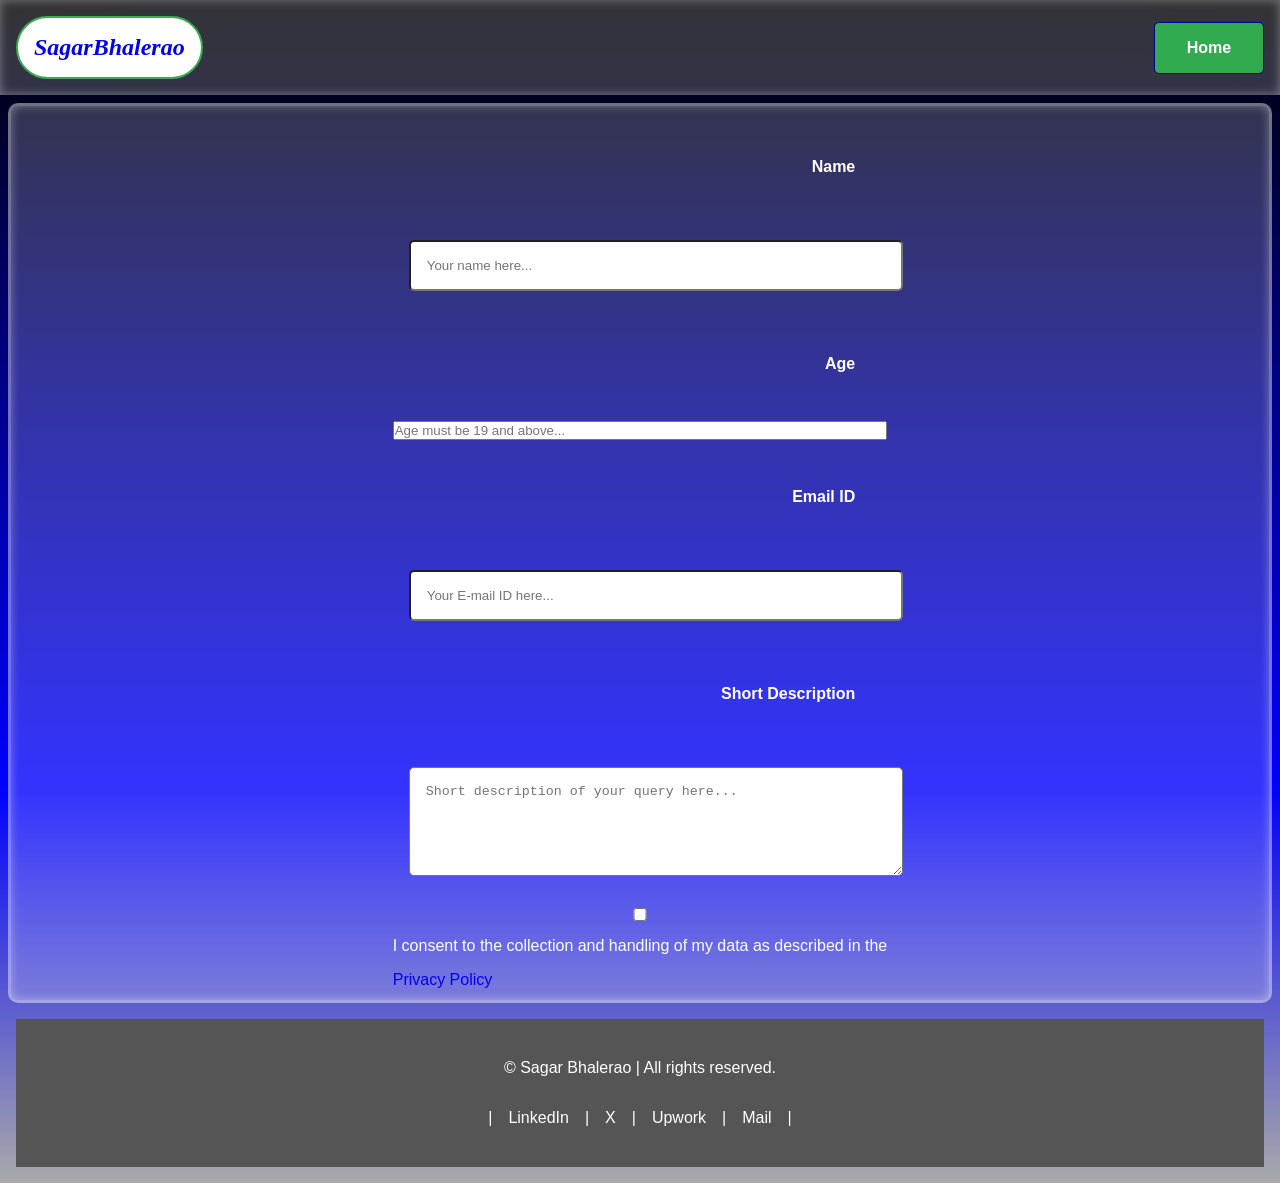
==== contact.html @ 94b67525 "updated" ====
<!DOCTYPE html>
<html lang="en">

<head>
    <meta charset="UTF-8">
    <meta name="viewport" content="width=device-width, initial-scale=1">
    <title>SagarBhalerao | Full stack web developer</title>
    <link rel="stylesheet" href="index.css">
</head>

<body>
    <div class="nav-bar">
        <div class="logo"><a href="index.html">SagarBhalerao</a></div>
        <div class="cta"><a href="index.html">Home</a></div>
    </div>
    <div class="hero-container" action="" method="post">
        <h2>Book Appointment</h2>
        <form class="form">
            <lable for="name" class="name">Name</lable>
            <input type="text" name="name" id="name" class="input-field" placeholder="Your name here..." required />
            <lable for="age" class="name">Age</lable>
            <input type="number" class="input-field" placeholder="Age must be 19 and above..." required />
            <lable for="email" class="name">Email ID</lable>
            <input type="email" name="email" id="email" class="input-field" placeholder="Your E-mail ID here..." required />
            <lable for="description" class="name">Short Description</lable>
            <textarea type="text" name="description" id="description" class="text-field" rows="5" cols="40" placeholder="Short description of your query here..." required></textarea>
            <input type="checkbox" name="checkbox" class="checkbox" required>I consent to the collection and handling of my data as described in the <a href="index.html" target="_blank">Privacy Policy</a></checkbox>
            <button id="cta submit">Submit</button>
        </form>
    </div>
</body>
<footer class="footer">
    <div class="footer-container">
        <div class="footer-info">
            <p>&copy Sagar Bhalerao | All rights reserved.</p>
        </div>
        <div class="footer-nav">
            <ul class="footer-ul">
                <li>|</li>
                <li><a href="index.html">LinkedIn</a></li>
                <li>|</li>
                <li><a href="index.html">X</a></li>
                <li>|</li>
                <li><a href="https://www.upwork.com/freelancers/~019527be1a59a725f2">Upwork</a></li>
                <li>|</li>
                <li><a href="index.html">Mail</a></li>
                <li>|</li>
            </ul>
        </div>
    </div>
</footer>

</html>
---- index.css ----
:root {
    --secondary-color: #fff;
    --primary-color: #000;
    --ftc-color: #555;
    --primary-logo: rgb(0, 0, 156);
    --primary-text: rgb(50, 170, 80);
    --primary-font: Arial, Helvetica, sans-serif;
    --primary-size: 1rem;
    --secondary-size: 3rem;
    --third-size: 1.5rem;
    --forth-size: 2rem;
    --fifth-size: 0.5rem;
    --primary-border: 1px solid #000;
    --secondary-border: 1px solid rgb(0, 0, 156);
    --third-border: 2px solid rgba(50, 170, 80);
    --forth-border: 1px solid #fff;
    --fifth-border: 3px solid hsl(0, 0%, 100%, 0.3);
    --primary-radius: 1rem;
    --blur: 2px;
    --glass: hsl(0, 0%, 100%, 0.2);
    --shadow: inset 0 0 8px 1px hsl(0, 0%, 100%, 0.3);
    --line: 3px solid #fff;
}
* {
    margin: 0;
    padding: 0;
    box-sizing: border-box;
}
html {
    display: flex;
    flex-direction: column;
    justify-content: center;
    align-items: center;
}
html body {
    font-family: var(--primary-font);
    color: var(--secondary-color);
    height: 100%;
    width: 100%;
}
body {
    background:linear-gradient(to bottom, black, darkblue, blue, darkgrey);
    flex: 1;
}
.nav-bar {
    display: flex;
    justify-content:space-between;
    align-items: center;
    flex-direction: center;
    position: sticky;
    top: 0;
    width: 100vw;
    z-index: 1000;
    backdrop-filter: blur(90px);
    -webkit-backdrop-filter: blur(90px);
    background: var(--glass);
    box-shadow: var(--shadow);
}
.logo {
    font-size: 24px;
    font-weight: 700;
    border-radius: 70px;
    text-align: center;
    background: #fff;
    border: 2px solid rgb(60, 170, 80);
    color: rgb(0, 0, 156);
    font-style: italic;
    font-family: cursive;
    margin: 16px;
    padding: 16px;
}
a {
    text-decoration: none;
}
.logo a:visited {
    color: var(--primary-logo);
}
.cta a:visited {
    color: var(--secondary-color);
}
.cta {
    background: var(--primary-text);
    color: var(--secondary-color);
    border-radius: 5px;
    text-align: center;
    border: var(--secondary-border);
    font-weight: bold;
    width: 110px;
    max-width: 100%;
    margin: var(--primary-size);
    padding: var(--primary-size);
    outline-color: transparent;
    cursor: pointer;
}
.cta a {
    color: var(--secondary-color);
}
.hero-container {
    display: flex;
    flex-direction: column;
    justify-content: center;
    align-items: center;
    border: var(--fifth-border);
    border-radius: 10px;
    height: 75vh;
    background: var(--glass);
    backdrop-filter: blur(3px);
    -webkit-backdrop-filter: blur(3px);
    box-shadow: var(--shadow);
    position: relative;
    overflow: hidden;
    margin: var(--primary-size);
    margin-bottom: var(--secondary-size);
    padding: var(--primary-size);
}
.hero-info {
    align-items: center;
    justify-content: center;
}
.hero-animation {
    justify-content: center;
    align-items: center;
    flex-direction: center;
    overflow: hidden;
    height: 40%;
    width: 100%;
    background: black;
    border-radius: 10px;
    box-shadow: var(--shadow);
}
.word1 {
    display: inline-block;
    white-space: nowrap;
    color: white;
    font-size: 2.5rem;
    transform: translateX(-5px) translateY(-5px);
    word-spacing: 4rem;
}
.word2 {
    display: inline-block;
    white-space: nowrap;
    color: white;
    transform: translateX(-5px);
    font-size: 1.5rem;
    word-spacing: 3.5rem;
}
.word3 {
    display: inline-block;
    white-space: nowrap;
    color: white;
    font-size: 2rem;
    word-spacing: 3rem;
    transform: translateX(-5px);
}
.word4 {
    display: inline-block;
    white-space: nowrap;
    color: white;
    font-size: 3rem;
    transform:translateX(-5px);
    word-spacing: 5rem;
}
.word5 {
    display: inline-block;
    white-space: nowrap;
    color: white;
    font-size: 2rem;
    transform: translateX(-5px);
    word-spacing: 1rem;
}
.word6 {
    display: inline-block;
    white-space: nowrap;
    color: white;
    font-size: 5rem;
    transform: translateX(-18px);
    word-spacing: 6rem;
}
.slate {
    text-align: center;
    justify-content: center;
    font-size: 5rem;
    font-weight: bold;
    border-radius: 10px;
    overflow: hidden;
}
.hero-info {
    justify-content: right;
    align-items: right;
    height: 60%;
    border-radius: 10px;
}
.hero-header {
    color: var(--primary-text);
    padding: var(--fifth-size);
}
.hero-p1 {
    transform: translateY(-1rem);
    z-index: 800;
    font-weight: bold;
    padding: var(--fifth-size);
}
.hero-p2 {
    margin-bottom: var(--primary-size);
    padding: var(--fifth-size);
}
.container {
    margin: var(--fifth-size);
    padding: var(--fifth-size);
    margin-top: var(--forth-size);
    margin-bottom: var(--forth-size);
}
.header {
    margin-bottom: var(--primary-size);
    padding: var(--fifth-size);
}
p {
    font-size: var(--primary-size);
    font-weight: normal;
}
.portfolio {
    border-radius: 0;
}
.card-grid {
    justify-content: center;
    align-items: center;
    text-align: center;
}
.card {
    border-radius: var(--fifth-size);
    border: var(--fifth-border);
    margin-bottom: var(--fifth-size);
    margin: var(--fifth-size);
    padding: var(--fifth-size);
    overflow: hidden;
    background: var(--glass);
    backdrop-filter: blur(3px);
    -webkit-backdrop-filter: blur(3px);
    box-shadow: var(--shadow);
}
.card img {
    height: 60%;
    width: 100%;
    border-radius: 5px;
    padding: var(--fifth-size);
    box-shadow: var(--shadow);
    object-fit: cover;
}
h2 {
    padding-bottom: var(--primary-size);
}
.solutions {
    border-radius: 0;
}
.banner-grid {
    border-radius: 0;
}
.banner {
    border-radius: 0;
}
.pricing {
    border-radius: 0;
}
ul {
    list-style-position: inside;
    padding: var(--fifth-size);
}
li {
    text-align: left;
}
.li-note {
    list-style-position: inside;
    list-style: none;
    margin-left: 1.5rem;
}
footer {
    display: flex;
    justify-content: center;
    align-items: center;
    background-color: var(--ftc-color);
    margin: var(--primary-size);
    padding: var(--primary-size);
}
.footer-nav {
    display: flex;
    justify-content: space-between;
    flex-direction: center;
    align-items: center;
}
.footer-ul {
    display: flex;
    list-style-type: none;
}
.footer-ul a {
    padding: var(--primary-size);
}
.footer-info {
    color: var(--secondary-color);
    text-align: center;
    padding: var(--fifth-size);
}
.footer-ul a {
    color: var(--secondary-color);
}
.footer-ul a:visited {
    color: var(--secondary-color);
}
.form {
    display: flex;
    flex-direction: column;
    /*justify-content: center;
    align-items: center;*/
    gap: 1rem;
    margin: 1rem;
    padding: 1rem;
}
lable {
    margin: 1rem;
    padding: 1rem;
    text-align: right;
    font-weight: bold;
}
.form h2 {
    padding: 1rem;
    text-align: center;
}
.buttons {
    justify-content: right;
    margin: 1rem;
    padding: 1rem;
    cursor: pointer;
    border-radius: 5px;
}
input[type="text"],
input[type="email"],
textarea {
    box-sizing: border-box;
    margin: 1rem;
    padding: 1rem;
    border-radius: 5px;
    width: 100%;
}

@media (min-width: 720px) and (orientation: portrait) {
    * {
        margin: 0;
        padding: 0;
        box-sizing: border-box;
    }
    html body {
        height: 100%;
        width: 100%;
    }
    p {
        font-weight: normal;
    }
    .hero-container {
        height: 100vh;
    }
}

@media (max-width: 1600px) and (orientation: landscape) {
    * {
        margin: 0;
        padding: 0;
        box-sizing: border-box;
    }
    html body {
        height: 100%;
        width: 100%;
    }
   .hero-container {
    margin: var(--fifth-size);
    padding-top: 0%;
    padding: var(--primary-size);
    align-items: right;
    height: 100vh;
   }
   .hero-header {
    font-size: var(--forth-size);
    transform: translateY(0.5rem);
    margin: 0;
    padding: var(--fifth-size);
   }
   .hero-p1 {
    font-size: var(--primary-size);
    transform: translateY(-0.5rem);
    margin: 0;
    padding: var(--fifth-size);
   }
   .hero-p2 {
    font-size: var(--primary-size);
    margin-top: 0;
    margin: 0;
    padding: var(--fifth-size);
    margin-bottom: 1rem;
    padding-bottom: var(--fifth-size);
   }
   .cta {
    margin-left: var(--fifth-size);
   }
   .card-grid {
    display: grid;
    grid-template-columns: repeat(2, 1fr);
    grid-auto-rows: 1fr;
    gap: 1rem;
    align-items: center;
   }
   .card {
    height: 100%;
   }
   ul {
    margin: 1rem;
   }
   .footer-info {
    margin-top: 1rem;
   }
}
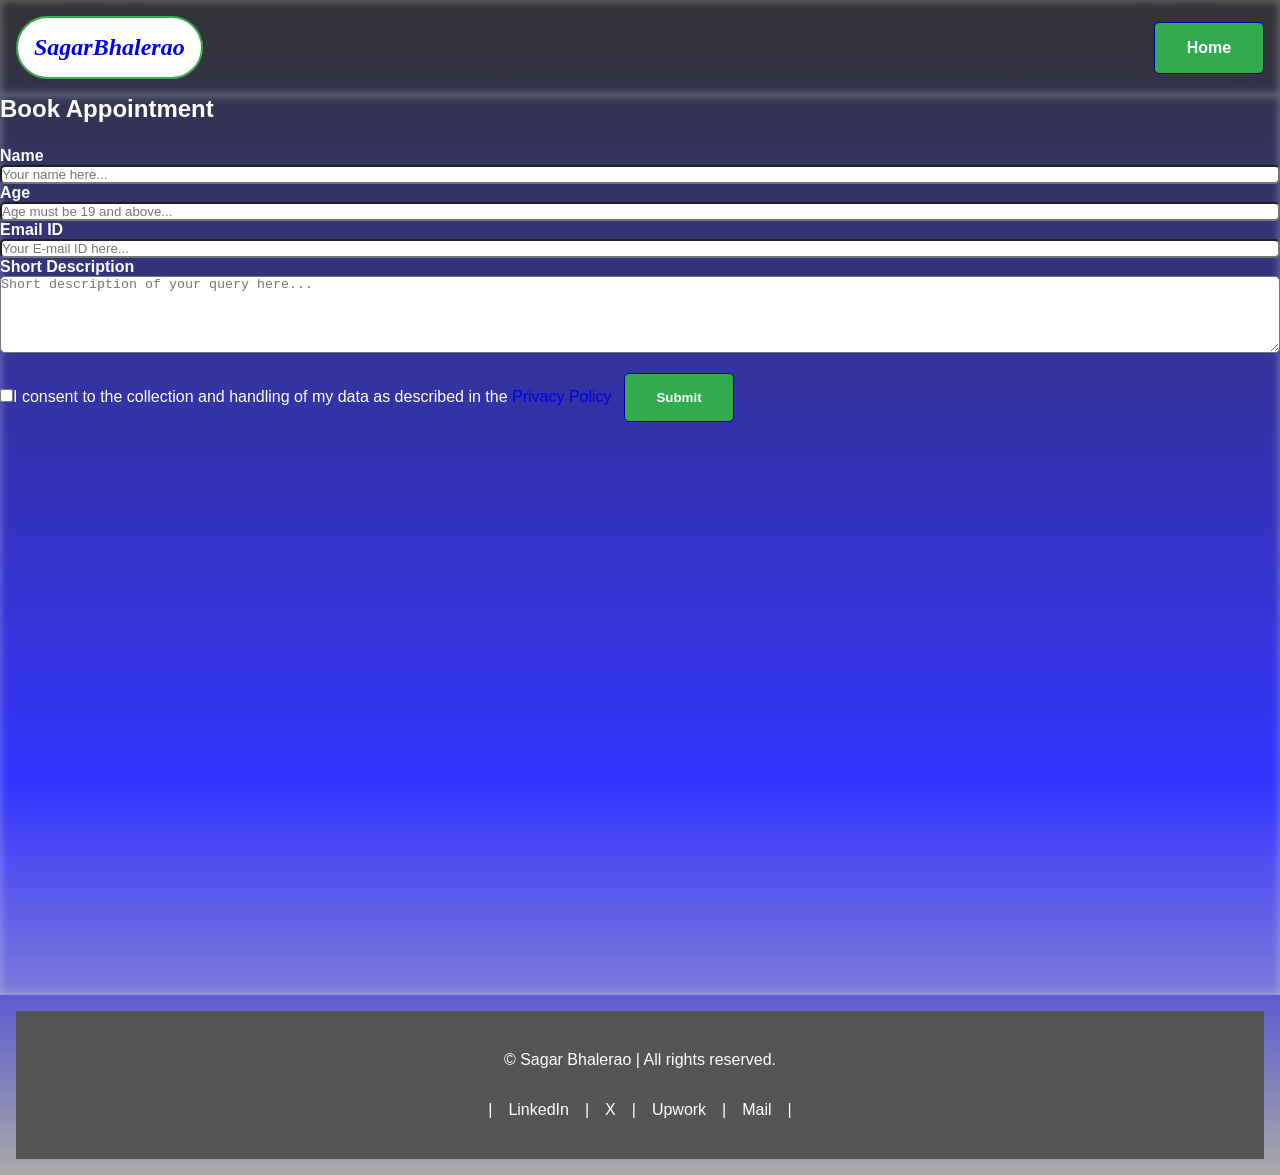
==== commit c91a873b: "updated" ====
--- a/contact.html
+++ b/contact.html
@@ -13,7 +13,7 @@
         <div class="logo"><a href="index.html">SagarBhalerao</a></div>
         <div class="cta"><a href="index.html">Home</a></div>
     </div>
-    <div class="hero-container" action="" method="post">
+    <div class="form-container" action="" method="post">
         <h2>Book Appointment</h2>
         <form class="form">
             <lable for="name" class="name">Name</lable>
@@ -25,7 +25,7 @@
             <lable for="description" class="name">Short Description</lable>
             <textarea type="text" name="description" id="description" class="text-field" rows="5" cols="40" placeholder="Short description of your query here..." required></textarea>
             <input type="checkbox" name="checkbox" class="checkbox" required>I consent to the collection and handling of my data as described in the <a href="index.html" target="_blank">Privacy Policy</a></checkbox>
-            <button id="cta submit">Submit</button>
+            <button class="cta submit">Submit</button>
         </form>
     </div>
 </body>
--- a/index.css
+++ b/index.css
@@ -305,38 +305,41 @@
 .footer-ul a:visited {
     color: var(--secondary-color);
 }
-.form {
+.form-container {
     display: flex;
     flex-direction: column;
-    /*justify-content: center;
-    align-items: center;*/
-    gap: 1rem;
-    margin: 1rem;
-    padding: 1rem;
+    justify-content: right;
+    align-items: right;
+    height: 100vh;
+    gap: 0.5rem;
+    overflow: hidden;
+    background: var(--glass);
+    backdrop-filter: 3px;
+    -webkit-backdrop-filter: 3px;
+    box-shadow: var(--shadow);
 }
 lable {
-    margin: 1rem;
-    padding: 1rem;
-    text-align: right;
+    margin: 0;
+    padding: 0;
     font-weight: bold;
 }
 .form h2 {
-    padding: 1rem;
+    padding: 0;
     text-align: center;
 }
 .buttons {
-    justify-content: right;
-    margin: 1rem;
-    padding: 1rem;
+    margin: 0;
+    padding: 0;
     cursor: pointer;
     border-radius: 5px;
 }
 input[type="text"],
 input[type="email"],
+input[type="number"],
 textarea {
     box-sizing: border-box;
-    margin: 1rem;
-    padding: 1rem;
+    margin: 0;
+    padding: 0;
     border-radius: 5px;
     width: 100%;
 }
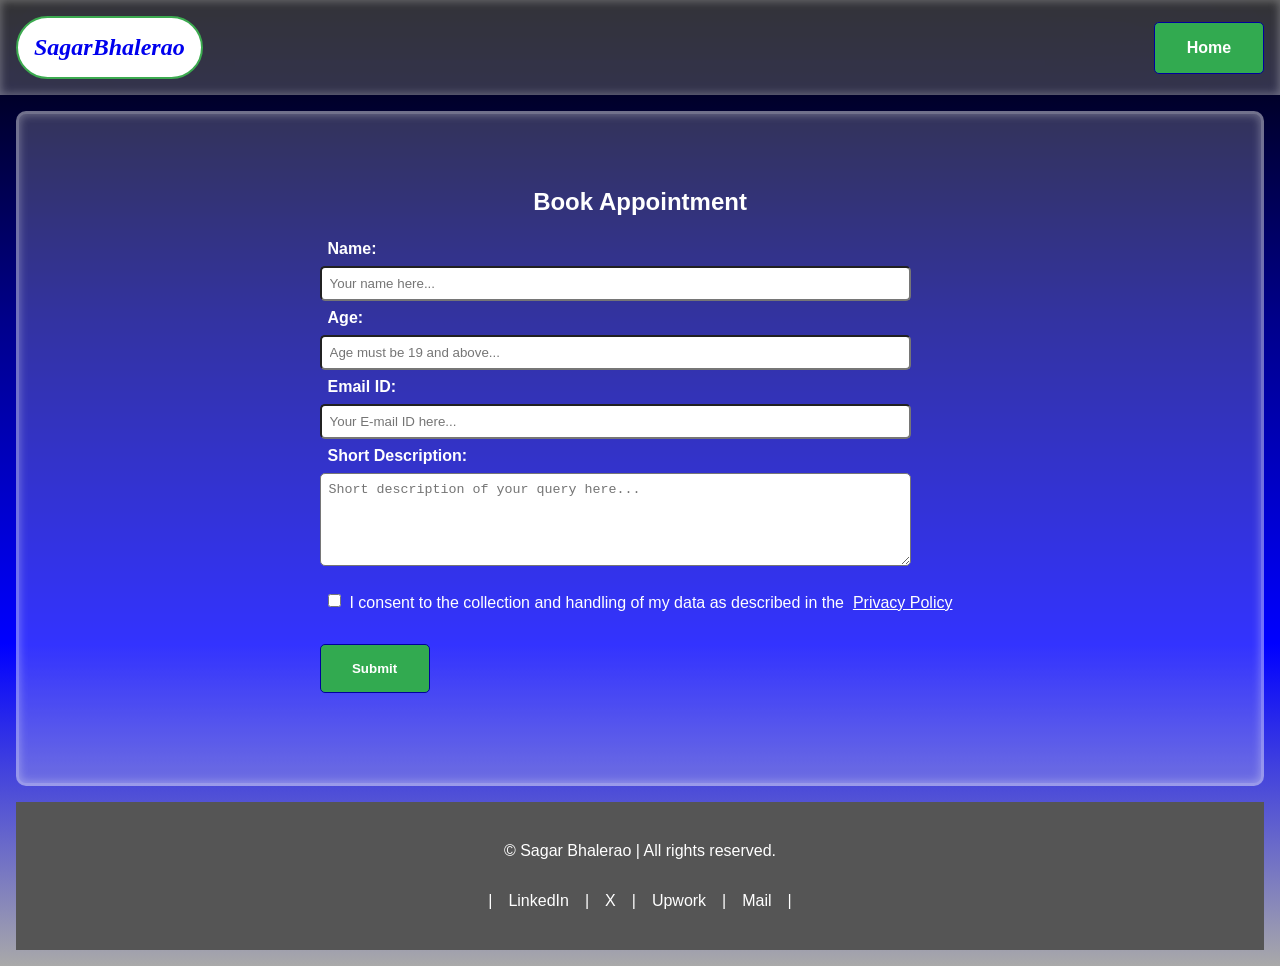
==== commit e76cb9c0: "updated" ====
--- a/contact.html
+++ b/contact.html
@@ -16,16 +16,27 @@
     <div class="form-container" action="" method="post">
         <h2>Book Appointment</h2>
         <form class="form">
-            <lable for="name" class="name">Name</lable>
+            <div>
+            <lable for="name" class="name">Name:</lable>
             <input type="text" name="name" id="name" class="input-field" placeholder="Your name here..." required />
-            <lable for="age" class="name">Age</lable>
+            </div>
+            <div>
+            <lable for="age" class="name">Age:</lable>
             <input type="number" class="input-field" placeholder="Age must be 19 and above..." required />
-            <lable for="email" class="name">Email ID</lable>
+            </div>
+            <div>
+            <lable for="email" class="name">Email ID:</lable>
             <input type="email" name="email" id="email" class="input-field" placeholder="Your E-mail ID here..." required />
-            <lable for="description" class="name">Short Description</lable>
+            </div>
+            <div>
+            <lable for="description" class="name">Short Description:</lable>
             <textarea type="text" name="description" id="description" class="text-field" rows="5" cols="40" placeholder="Short description of your query here..." required></textarea>
-            <input type="checkbox" name="checkbox" class="checkbox" required>I consent to the collection and handling of my data as described in the <a href="index.html" target="_blank">Privacy Policy</a></checkbox>
-            <button class="cta submit">Submit</button>
+            </div>
+            <div class="checkbox">
+            <input type="checkbox" name="checkbox" class="checkbox-text" required />I consent to the collection and handling of my data as described in the <a href="index.html" target="_blank">Privacy Policy</a></div>
+            <div class="form-btn">
+            <button class="cta">Submit</button>
+            </div>
         </form>
     </div>
 </body>
--- a/index.css
+++ b/index.css
@@ -308,40 +308,59 @@
 .form-container {
     display: flex;
     flex-direction: column;
-    justify-content: right;
-    align-items: right;
-    height: 100vh;
+    justify-content: center;
+    align-items: center;
+    height: 75vh;
     gap: 0.5rem;
-    overflow: hidden;
+    margin: 1rem;
+    padding: 1rem;
+    position: relative;
+    overflow: visible;
+    border-radius: 10px;
+    border: var(--fifth-border);
     background: var(--glass);
     backdrop-filter: 3px;
     -webkit-backdrop-filter: 3px;
     box-shadow: var(--shadow);
 }
 lable {
-    margin: 0;
-    padding: 0;
+    margin: 0.5rem;
+    padding: 0.5rem;
     font-weight: bold;
 }
 .form h2 {
-    padding: 0;
-    text-align: center;
-}
-.buttons {
-    margin: 0;
-    padding: 0;
-    cursor: pointer;
-    border-radius: 5px;
+    margin: 0.5rem;
 }
 input[type="text"],
 input[type="email"],
 input[type="number"],
 textarea {
-    box-sizing: border-box;
-    margin: 0;
-    padding: 0;
+    margin: 0.5rem;
+    padding: 0.5rem;
     border-radius: 5px;
-    width: 100%;
+    width: 90%;
+}
+.checkbox {
+    display: inline-flex;
+    align-items: flex-start;
+    gap: 1ch;
+    margin: 0.5rem;
+    padding: 0.5rem;
+    left: 0;
+}
+.checkbox-text {
+    display: inline-flex;
+}
+.form form-btn {
+    justify-self: center;
+}
+.form a {
+    text-decoration: underline;
+    color: #fff;
+}
+.form a:visited {
+    text-decoration: underline;
+    color: #fff;
 }
 
 @media (min-width: 720px) and (orientation: portrait) {
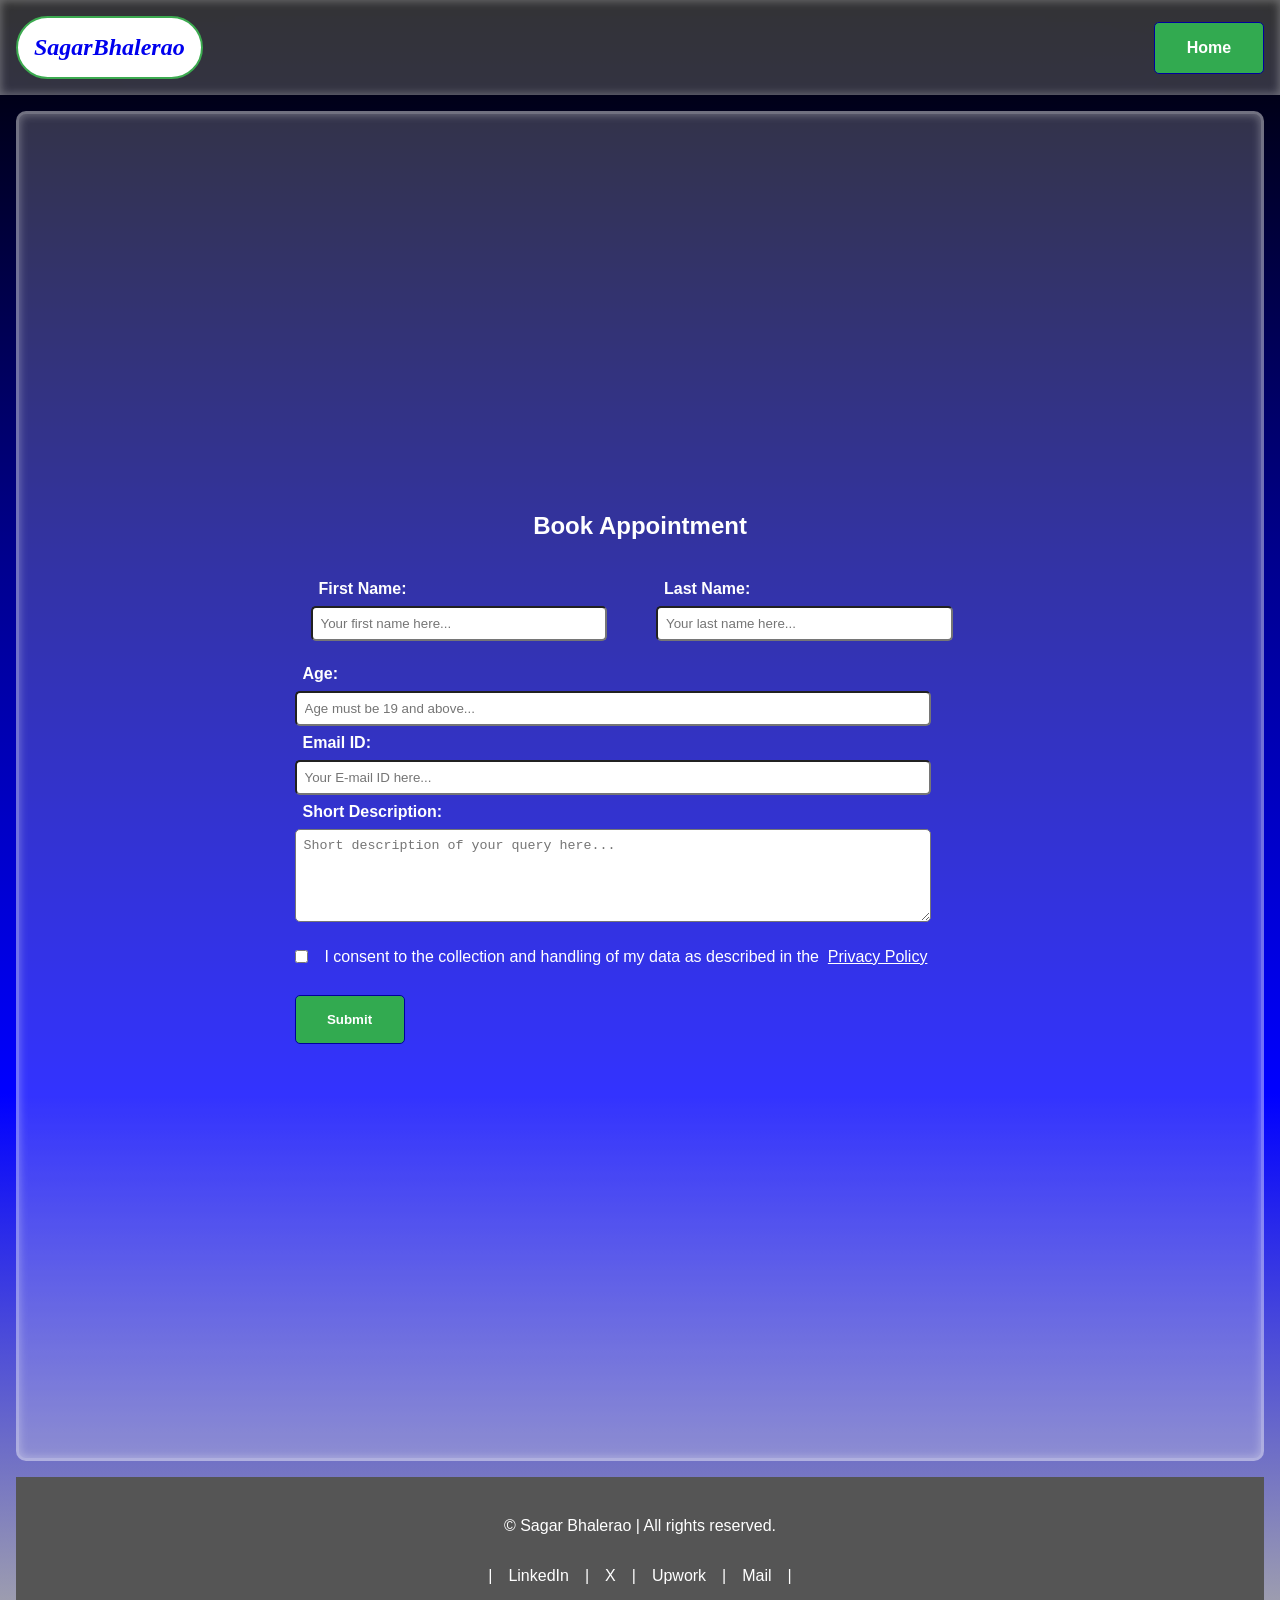
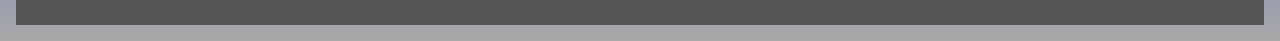
==== commit ab7786d5: "updated" ====
--- a/contact.html
+++ b/contact.html
@@ -7,33 +7,44 @@
     <title>SagarBhalerao | Full stack web developer</title>
     <link rel="stylesheet" href="index.css">
 </head>
-
 <body>
     <div class="nav-bar">
         <div class="logo"><a href="index.html">SagarBhalerao</a></div>
         <div class="cta"><a href="index.html">Home</a></div>
     </div>
-    <div class="form-container" action="" method="post">
+    <div class="form-container" action="" method="post" onsubmit="return validateForm()">
         <h2>Book Appointment</h2>
         <form class="form">
-            <div>
-            <lable for="name" class="name">Name:</lable>
-            <input type="text" name="name" id="name" class="input-field" placeholder="Your name here..." required />
+            <div class="name-field">
+            <div class="first-name">
+            <lable for="fname" class="name">First Name:</lable>
+            <input type="text" name="name" id="name" class="input-field" placeholder="Your first name here..." required />
+            <div id="fnameError" class="error"></div>
+            </div>
+            <div class="last-name">
+            <lable for="lname" class="name">Last Name:</lable>
+            <input type="text" name="name" id="name" class="input-field" placeholder="Your last name here..." required/>
+            <div id="lnameError" class="error"></div>
+            </div>
             </div>
             <div>
             <lable for="age" class="name">Age:</lable>
             <input type="number" class="input-field" placeholder="Age must be 19 and above..." required />
+            <div id="ageError" class="error"></div>
             </div>
             <div>
             <lable for="email" class="name">Email ID:</lable>
             <input type="email" name="email" id="email" class="input-field" placeholder="Your E-mail ID here..." required />
+            <div id="emailError" class="error"></div>
             </div>
             <div>
             <lable for="description" class="name">Short Description:</lable>
             <textarea type="text" name="description" id="description" class="text-field" rows="5" cols="40" placeholder="Short description of your query here..." required></textarea>
+            <div id="textError" class="error"></div>
             </div>
             <div class="checkbox">
-            <input type="checkbox" name="checkbox" class="checkbox-text" required />I consent to the collection and handling of my data as described in the <a href="index.html" target="_blank">Privacy Policy</a></div>
+            <input type="checkbox" name="consent" id="consent" class="checkbox-text" required />I consent to the collection and handling of my data as described in the <a href="index.html" target="_blank">Privacy Policy</a></div>
+            <div id="checkError" class="error"></div>
             <div class="form-btn">
             <button class="cta">Submit</button>
             </div>
--- a/index.css
+++ b/index.css
@@ -40,7 +40,6 @@
 }
 body {
     background:linear-gradient(to bottom, black, darkblue, blue, darkgrey);
-    flex: 1;
 }
 .nav-bar {
     display: flex;
@@ -329,7 +328,10 @@
     font-weight: bold;
 }
 .form h2 {
-    margin: 0.5rem;
+    transform: translateY(-20px);
+    margin-top: 0.5rem;
+    margin: 0.5rem;
+    padding-bottom: 0.5rem;
 }
 input[type="text"],
 input[type="email"],
@@ -345,14 +347,9 @@
     align-items: flex-start;
     gap: 1ch;
     margin: 0.5rem;
-    padding: 0.5rem;
-    left: 0;
 }
 .checkbox-text {
     display: inline-flex;
-}
-.form form-btn {
-    justify-self: center;
 }
 .form a {
     text-decoration: underline;
@@ -361,6 +358,13 @@
 .form a:visited {
     text-decoration: underline;
     color: #fff;
+}
+.name-field {
+    display: grid;
+    grid-template-columns: 1fr 1fr;
+    justify-content: center;
+    gap: 1rem;
+    padding: 1rem;
 }
 
 @media (min-width: 720px) and (orientation: portrait) {
@@ -434,6 +438,27 @@
    ul {
     margin: 1rem;
    }
+   .form-container {
+    height: 150vh;
+   }
+   lable {
+    margin: 0.5rem;
+    padding: 0.5rem;
+   }
+   input {
+    margin: 0.5rem;
+    padding: 0.5rem;
+   }
+   .checkbox {
+    justify-content: center;
+    align-items: center;
+    transform: translateX(-8px);
+   }
+   .form-btn .cta {
+    margin: 1rem;
+    padding: 1rem;
+    transform: translateX(-8px);
+   }
    .footer-info {
     margin-top: 1rem;
    }
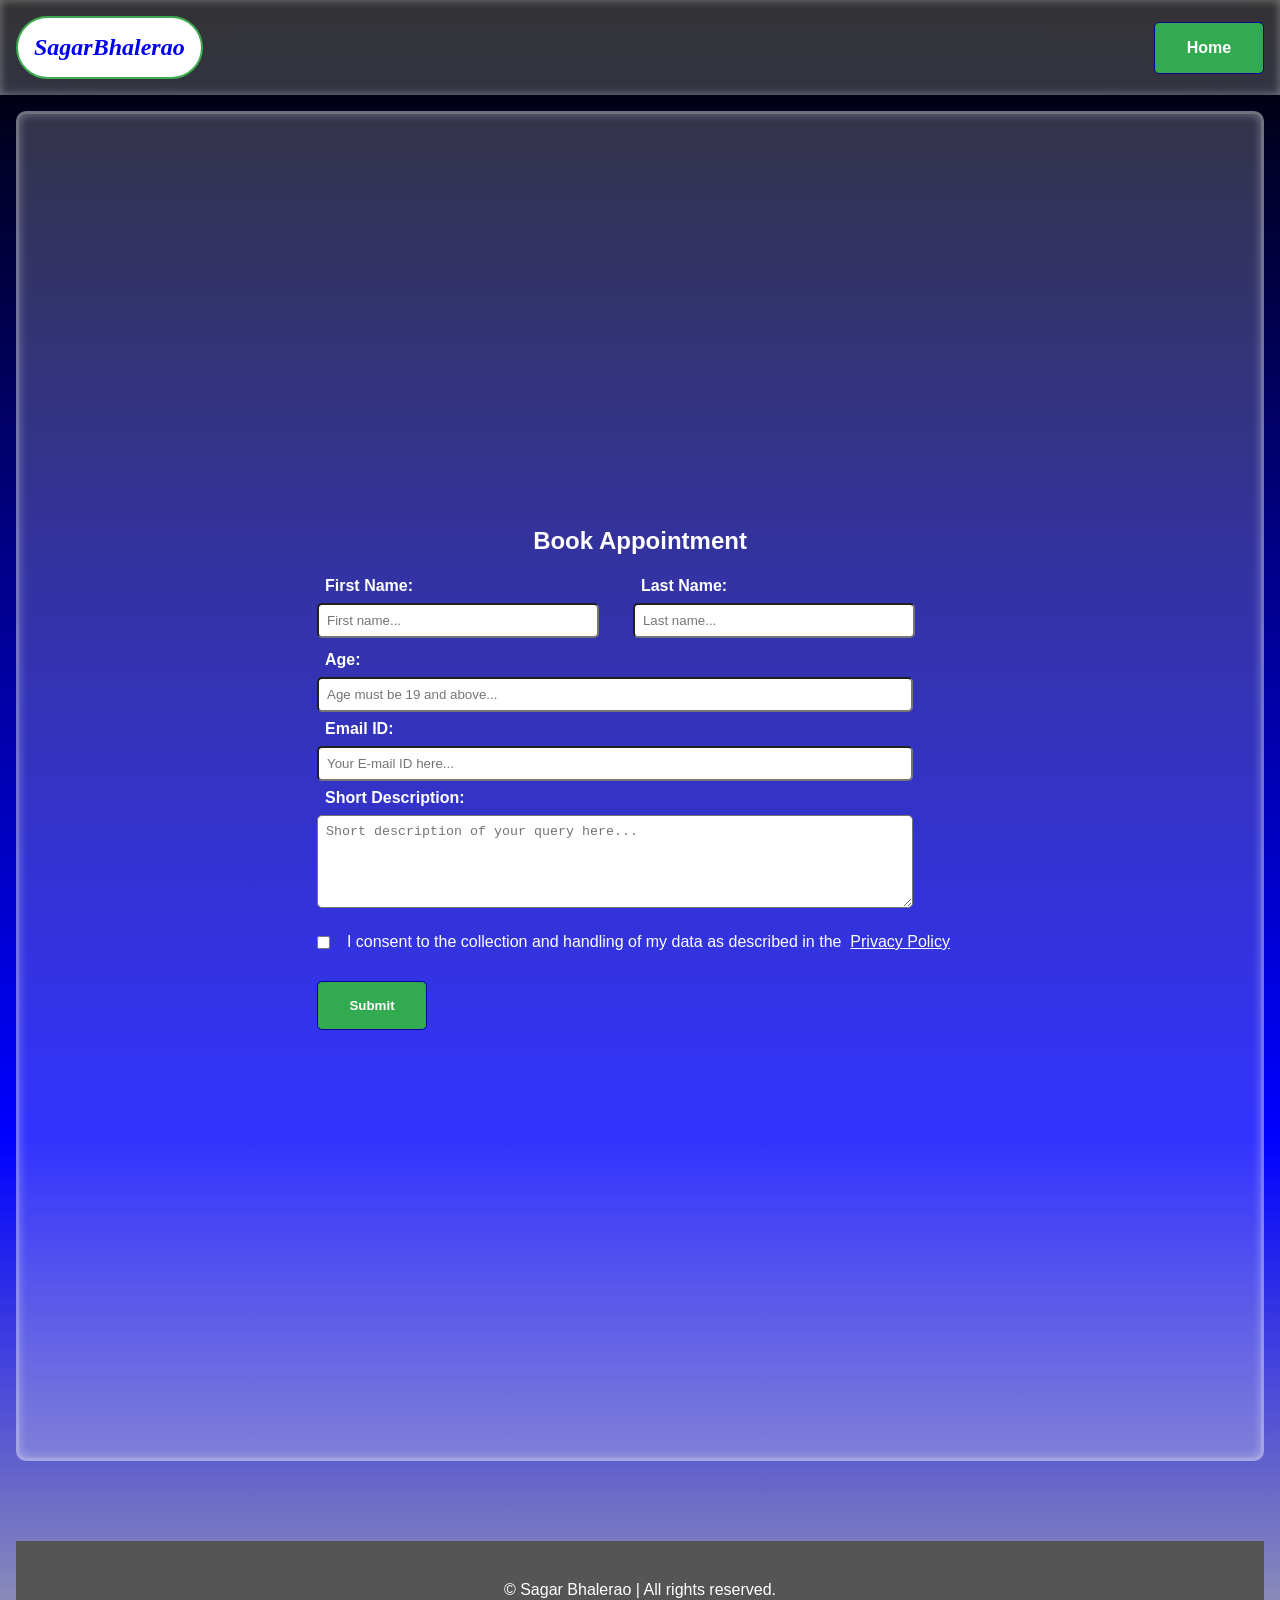
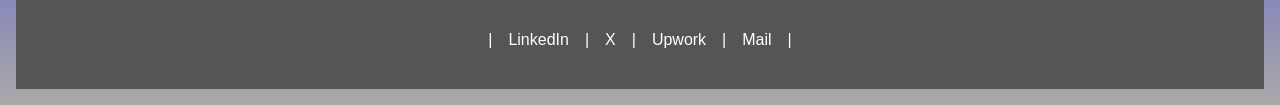
==== commit f85da649: "updated" ====
--- a/contact.html
+++ b/contact.html
@@ -18,12 +18,12 @@
             <div class="name-field">
             <div class="first-name">
             <lable for="fname" class="name">First Name:</lable>
-            <input type="text" name="name" id="name" class="input-field" placeholder="Your first name here..." required />
+            <input type="text" name="name" id="name" class="input-field" placeholder="First name..." required />
             <div id="fnameError" class="error"></div>
             </div>
             <div class="last-name">
             <lable for="lname" class="name">Last Name:</lable>
-            <input type="text" name="name" id="name" class="input-field" placeholder="Your last name here..." required/>
+            <input type="text" name="name" id="name" class="input-field" placeholder="Last name..." required/>
             <div id="lnameError" class="error"></div>
             </div>
             </div>
--- a/index.css
+++ b/index.css
@@ -328,10 +328,7 @@
     font-weight: bold;
 }
 .form h2 {
-    transform: translateY(-20px);
-    margin-top: 0.5rem;
-    margin: 0.5rem;
-    padding-bottom: 0.5rem;
+    margin: 0;
 }
 input[type="text"],
 input[type="email"],
@@ -361,10 +358,12 @@
 }
 .name-field {
     display: grid;
-    grid-template-columns: 1fr 1fr;
-    justify-content: center;
-    gap: 1rem;
-    padding: 1rem;
+    grid-template-columns: repeat(2, 1fr);
+    grid-template-rows: repeat(2, 50%);
+    justify-content: center;
+    align-content: center;
+    gap: 3px;
+    width: 95%;
 }
 
 @media (min-width: 720px) and (orientation: portrait) {
@@ -440,6 +439,7 @@
    }
    .form-container {
     height: 150vh;
+    margin-bottom: 5rem;
    }
    lable {
     margin: 0.5rem;
